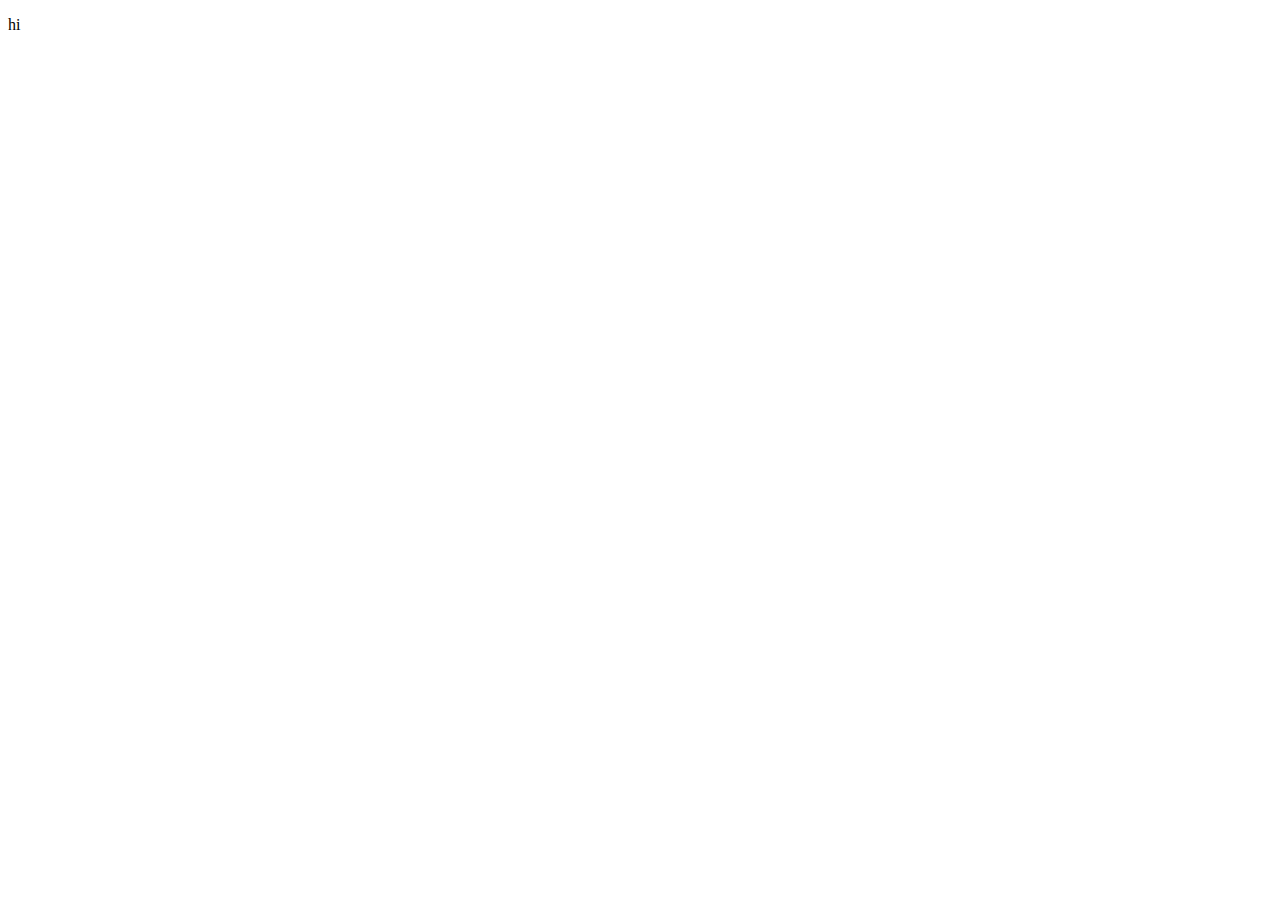
==== index.html @ e32c7712 "Update index.html" ====
<!DOCTYPE html>
<html>
  <head>
    <title>Test Site 2</title>
    <meta name="viewport" content="width=device-width, initial-scale=1.0">
    <link rel="stylesheet" src="testsite.css">
    <link rel="icon" type="image/x-icon" href="https://assets.pokemon.com/assets/cms2/img/pokedex/full/004.png">
    <script type="text/javascript" src="testsite.js"></script>
  </head>
  <body>
    <p>hi</p>
<canvas></canvas>
  </body>
</html>
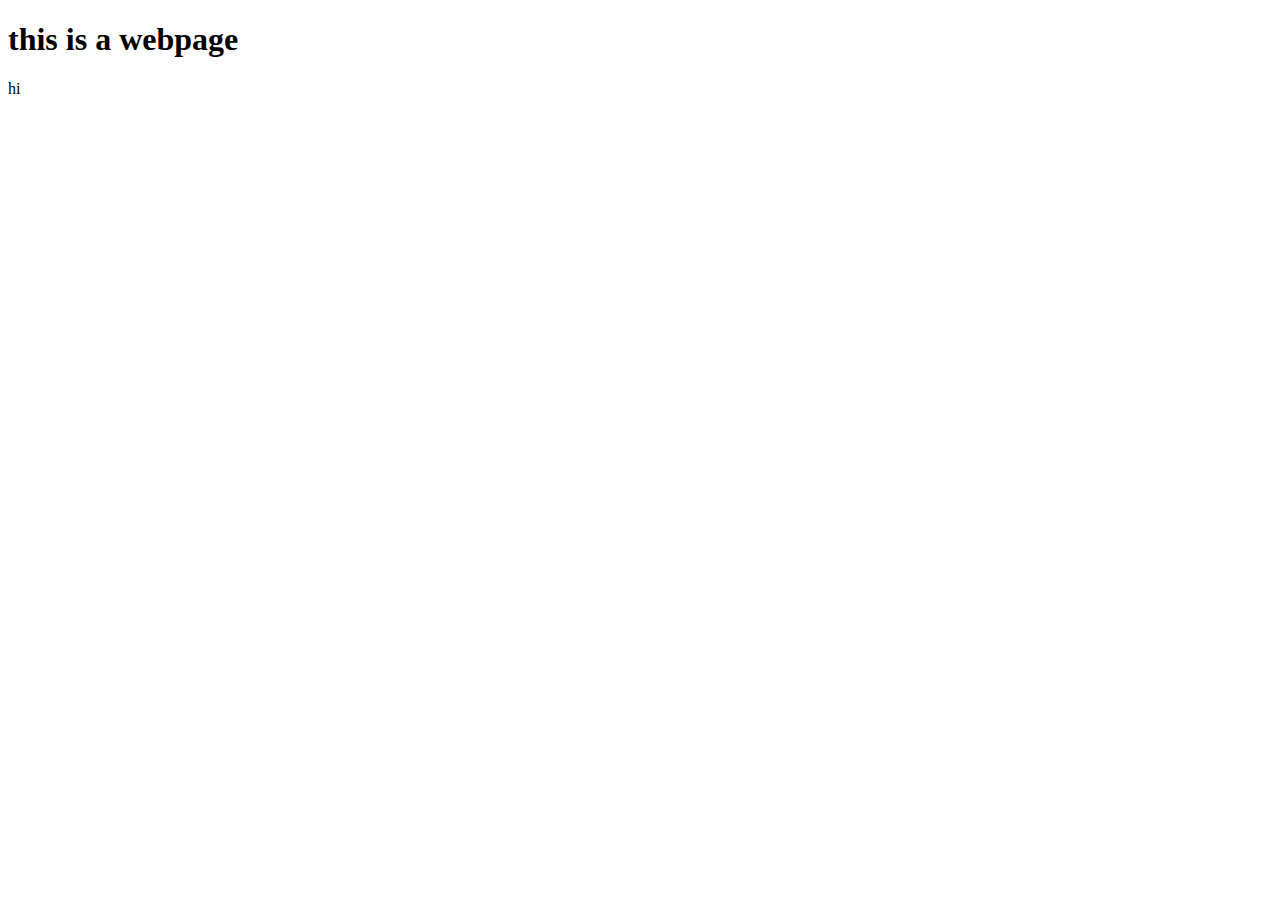
==== commit a0c661d2: "Update index.html" ====
--- a/index.html
+++ b/index.html
@@ -8,6 +8,7 @@
     <script type="text/javascript" src="testsite.js"></script>
   </head>
   <body>
+    <h1>this is a webpage</h1>
     <p>hi</p>
 <canvas></canvas>
   </body>
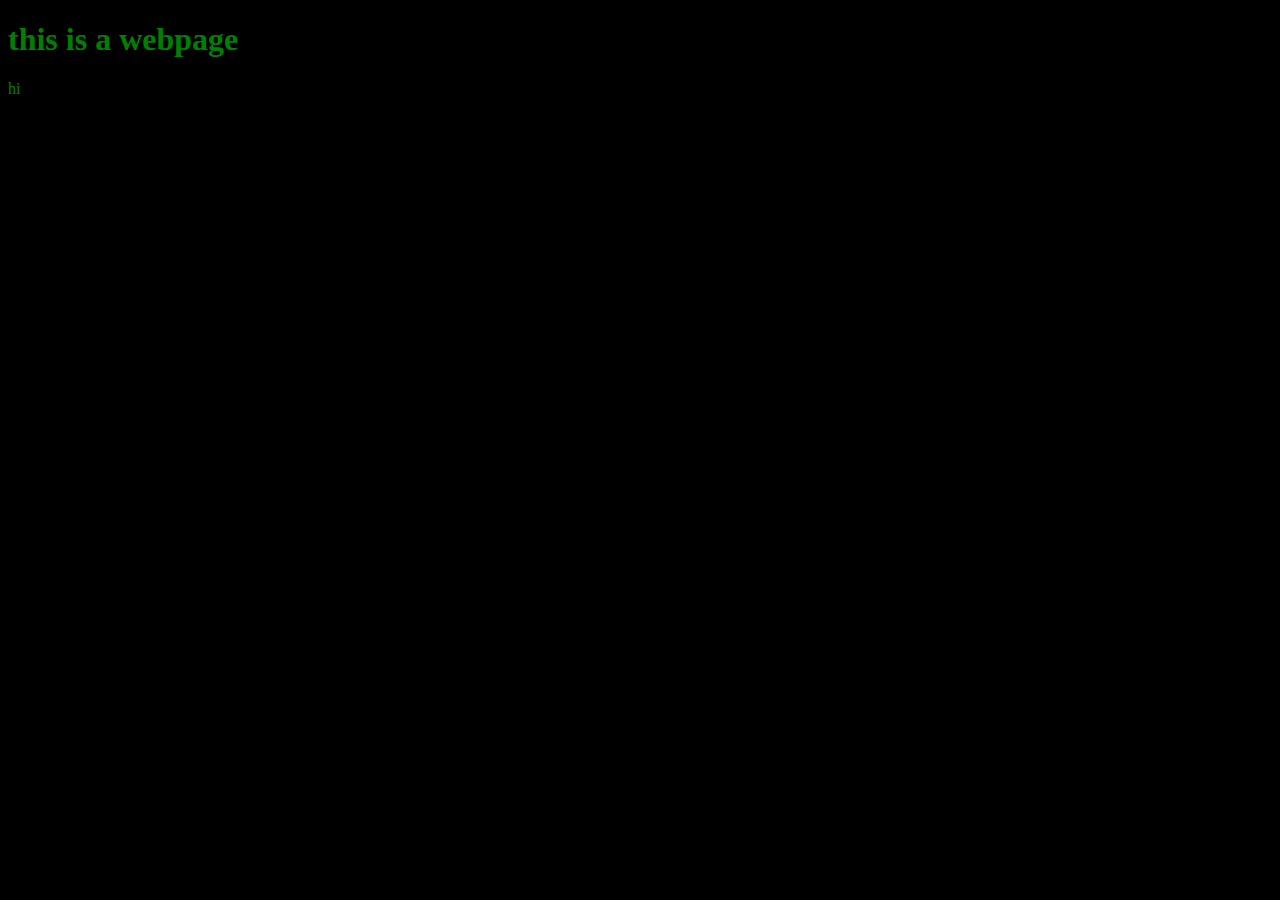
==== commit 1f154f67: "Update index.html" ====
--- a/index.html
+++ b/index.html
@@ -3,7 +3,7 @@
   <head>
     <title>Test Site 2</title>
     <meta name="viewport" content="width=device-width, initial-scale=1.0">
-    <link rel="stylesheet" src="testsite.css">
+    <link rel="stylesheet" href="testsite.css">
     <link rel="icon" type="image/x-icon" href="https://assets.pokemon.com/assets/cms2/img/pokedex/full/004.png">
     <script type="text/javascript" src="testsite.js"></script>
   </head>
--- a/testsite.css
+++ b/testsite.css
@@ -0,0 +1,4 @@
+body {
+  background-color: black;
+  color: green;
+}
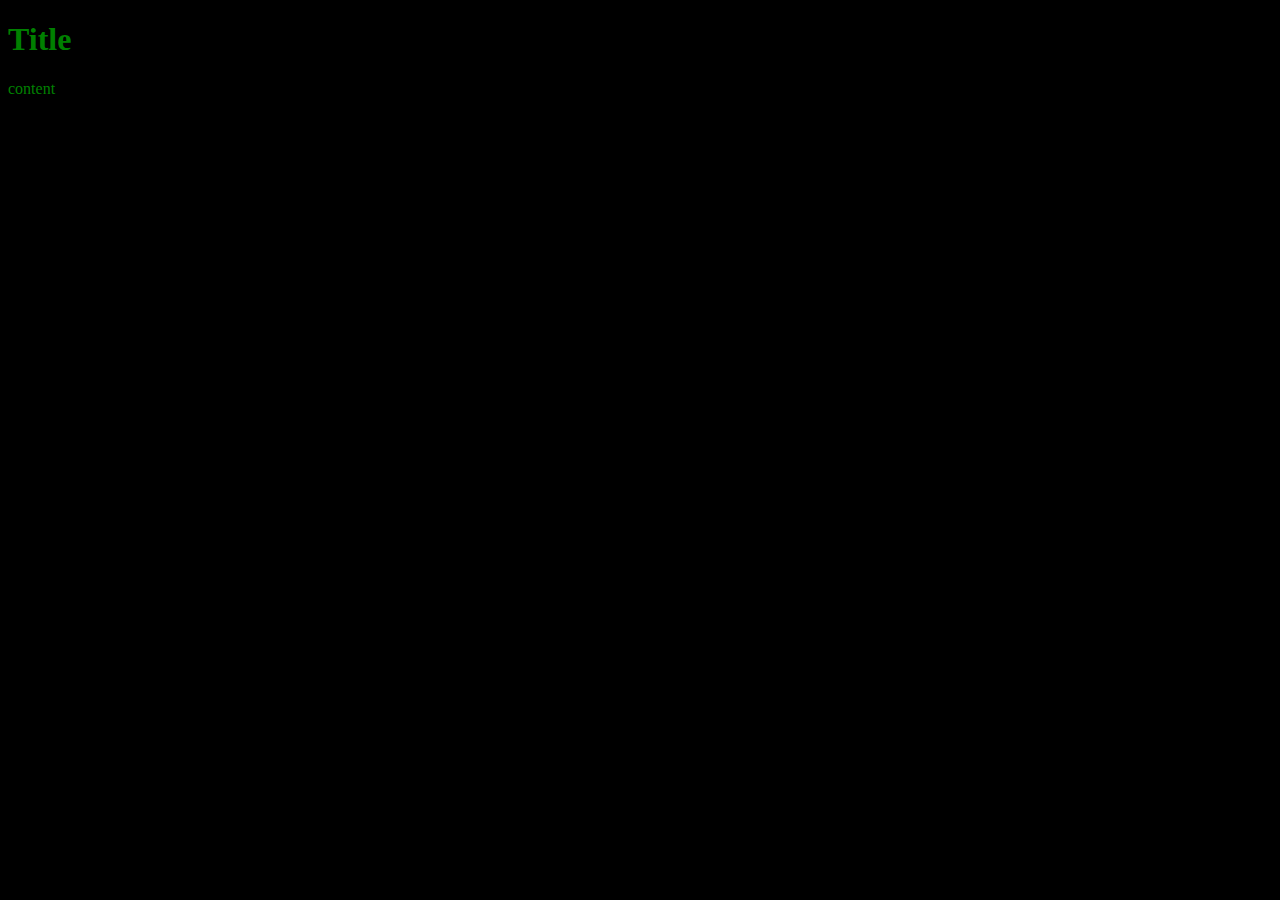
==== commit 5b57a8e1: "Update index.html" ====
--- a/index.html
+++ b/index.html
@@ -8,8 +8,8 @@
     <script type="text/javascript" src="testsite.js"></script>
   </head>
   <body>
-    <h1>this is a webpage</h1>
-    <p>hi</p>
+    <h1>Title</h1>
+    <p>content</p>
 <canvas></canvas>
   </body>
 </html>
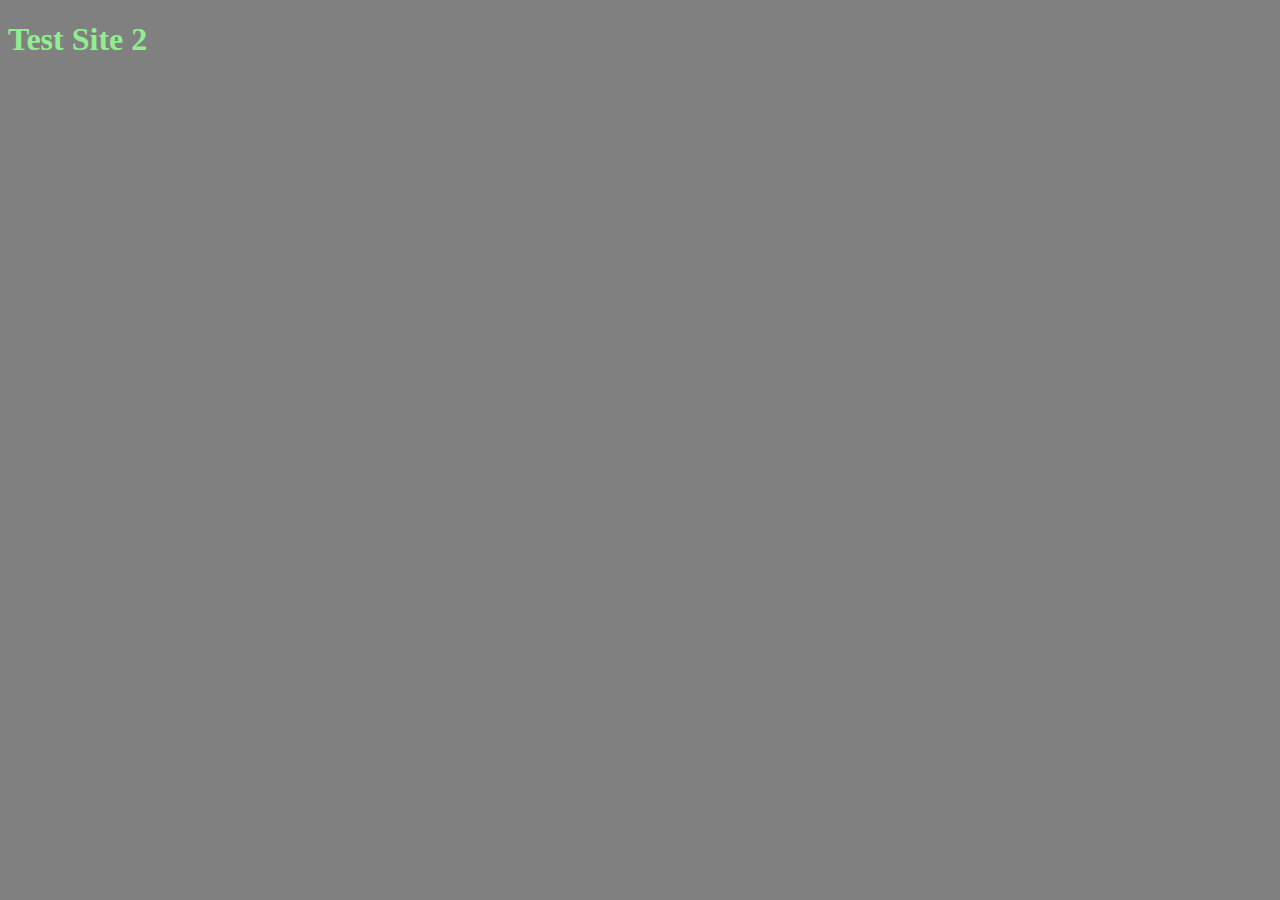
==== commit c8b50357: "Update index.html" ====
--- a/index.html
+++ b/index.html
@@ -4,12 +4,15 @@
     <title>Test Site 2</title>
     <meta name="viewport" content="width=device-width, initial-scale=1.0">
     <link rel="stylesheet" href="testsite.css">
-    <link rel="icon" type="image/x-icon" href="https://assets.pokemon.com/assets/cms2/img/pokedex/full/004.png">
+    <link rel="icon" type="image/x-icon" href="https://assets.pokemon.com/assets/cms2/img/pokedex/full/005.png">
     <script type="text/javascript" src="testsite.js"></script>
   </head>
   <body>
-    <h1>Title</h1>
-    <p>content</p>
-<canvas></canvas>
+    <div>
+      <h1>Test Site 2</h1>
+    </div>
+    <div>
+      
+    </div>
   </body>
 </html>
--- a/testsite.css
+++ b/testsite.css
@@ -1,4 +1,4 @@
 body {
-  background-color: black;
-  color: green;
+  background-color: grey;
+  color: lightgreen;
 }
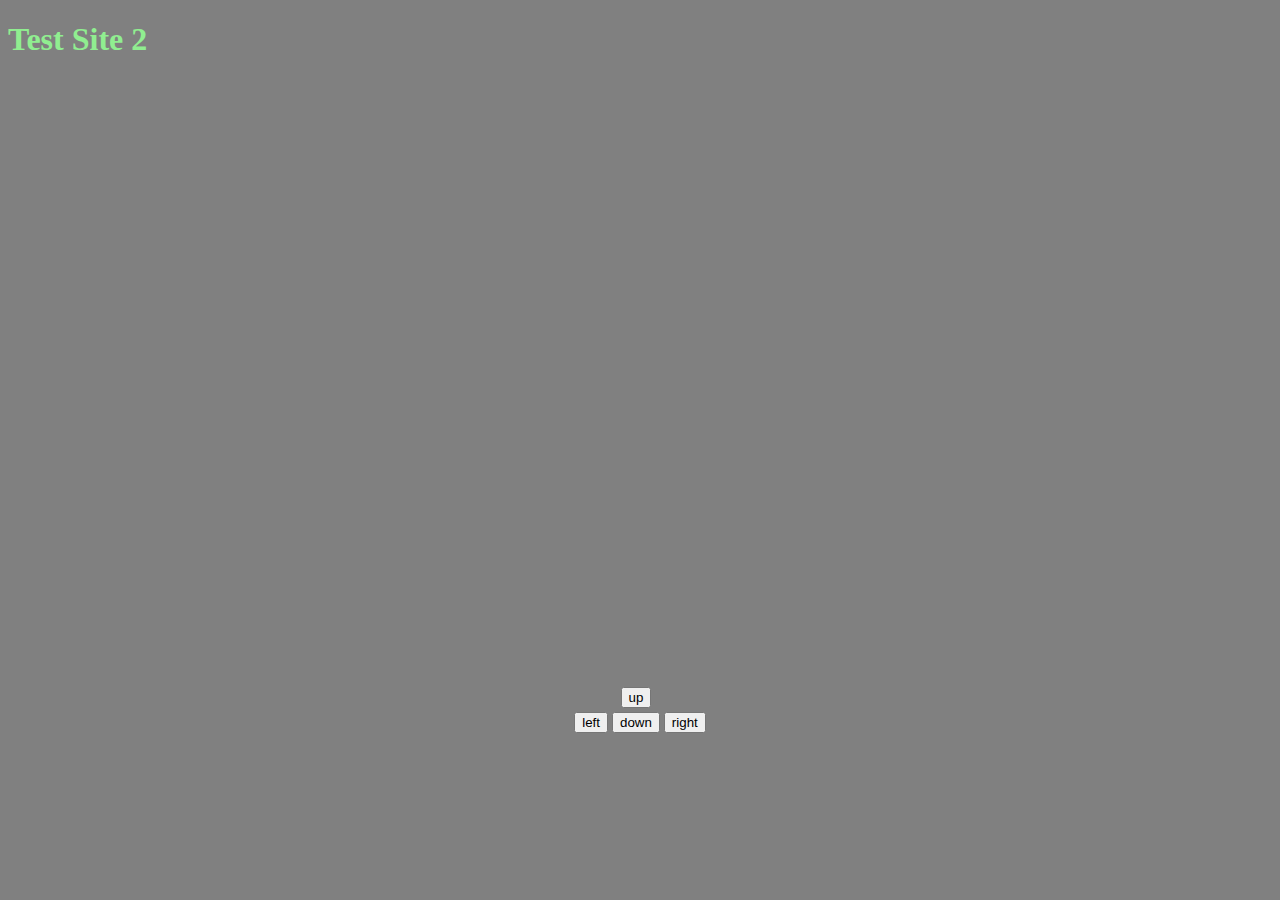
==== commit c7eedbcd: "Update index.html" ====
--- a/index.html
+++ b/index.html
@@ -3,16 +3,33 @@
   <head>
     <title>Test Site 2</title>
     <meta name="viewport" content="width=device-width, initial-scale=1.0">
-    <link rel="stylesheet" href="testsite.css">
+    <link rel="stylesheet" href="styles.css">
     <link rel="icon" type="image/x-icon" href="https://assets.pokemon.com/assets/cms2/img/pokedex/full/005.png">
-    <script type="text/javascript" src="testsite.js"></script>
+    <script type="text/javascript" src="scripts.js"></script>
   </head>
   <body>
     <div>
       <h1>Test Site 2</h1>
     </div>
-    <div>
-      
+    <div style="text-align: center;">
+      <canvas id="canvas" height="600" width="800"></canvas>
+      <div>
+        </div>
+          <table align="center">
+            <tc>
+              <tr>
+                <td></td>
+                <td><button id="up">up</button></td>
+                <td></td>
+              </tr>
+              <tr>
+                <td><button id="left">left</button></td>
+                <td><button id="down">down</button></td>
+                <td><button id="right">right</button></td>
+              </tr>
+            <tc>
+          </table>
+      </div>
     </div>
   </body>
 </html>
--- a/styles.css
+++ b/styles.css
@@ -0,0 +1,4 @@
+body {
+  background-color: grey;
+  color: lightgreen;
+}
